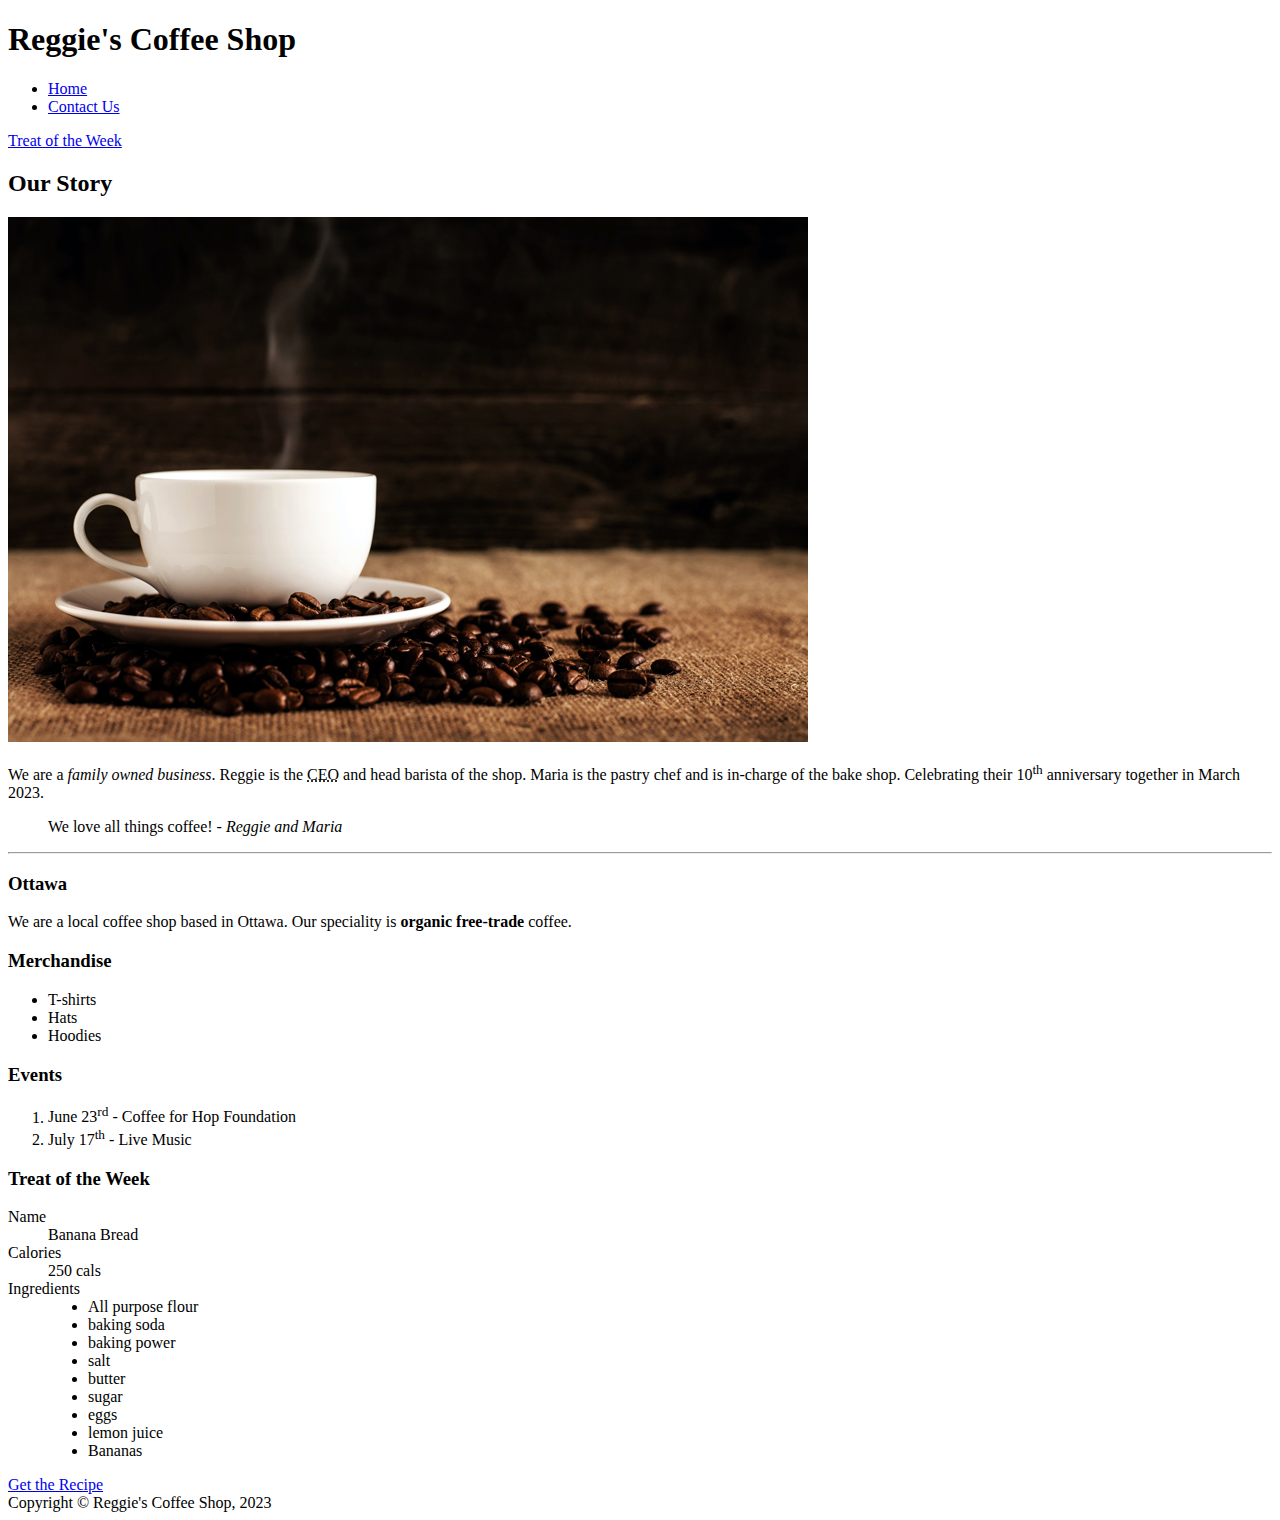
==== week4/index.html @ c1915447 "Adds image and links" ====
<!DOCTYPE html>
<html lang="en">
<head>
    <meta charset="UTF-8">
    <meta http-equiv="X-UA-Compatible" content="IE=edge">
    <meta name="viewport" content="width=device-width, initial-scale=1.0">
    <title>Reggie's Coffee Shop - Home</title>
</head>
<body>
    <!-- This is an HTML comment -->

    <!-- 
        -Shift will indent/Shift + Tab will indent backwards OR ctrl/CMD + [] 
        -command/crtl + left-right arrow keys move to start or end  of line
        -command/ctrl + up-down arrow keys move to start or end of page
        -shift + left-right arrow keys select per character
        -shift +up-down arrow keys select per line
        -shift + command/ctrl +left-right arrow keys select to the end or start of line
        --shift + command/ctrl + up-down arrow keys select to the end or start of page
     -->

    <!-- h1 is the most important heading, we can use 6 levels of headings from h1 to h6 -->
    

    <!-- Site header -->
    <header>
        <h1>Reggie's Coffee Shop</h1>
        <nav>
            <ul>
                <li><a href="index.html">Home</a></li>
                <li><a href="contact.html">Contact Us</a></li>
            </ul>
        </nav>
    </header>
    <!-- Starting main content of the page -->
    <main>
        <!-- adding an on page link -->
        <a href="#treatoftheweek">Treat of the Week</a>


        <!-- article of the page. Can be used as stand-alone -->
        <article>
            <h2>Our Story</h2>

            <!-- Adding an image -->
            <!-- Alt text helps with SEO/ if image breaks can see text of image and with accessibility -->
            <img src="./images/coffee-shop.jpg" title="coffee cup on a pile of coffee beans" alt="coffee cup on a pile of coffee beans">

            <!-- inline tags display information within block elements-->
            <p>
                We are a <em>family owned business</em>. Reggie is the <abbr title="Chief Executive Officer">CEO</abbr> and head barista of the shop. Maria is the pastry chef and is in-charge of the bake shop. Celebrating their 10<sup>th</sup> anniversary together in March 2023. 
            </p>
            <blockquote>
                We love all things coffee! <cite>- Reggie and Maria</cite>
            </blockquote>
            <hr>
            <section>
                <h3>Ottawa</h3>
                <p>
                    We are a local coffee shop based in Ottawa. Our speciality is <b>organic free-trade</b> coffee. 
                </p>
            </section>
        </article>
        <aside>
            <h3>Merchandise</h3>
            <!-- Adding an unordered list -->
            <ul>
                <li>T-shirts</li>
                <li>Hats</li>
                <li>Hoodies</li>
            </ul>
        </aside>
        <!-- adding section for ordered list -->
        <section>
            <h3>Events</h3>
            <ol>
                <li>June 23<sup>rd</sup> - Coffee for Hop Foundation </li>
                <li>July 17<sup>th</sup> - Live Music</li>
            </ol>
        </section>
        <!-- Adding section for description list -->
        <section id="treatoftheweek">
            <h3>Treat of the Week</h3>
            <dl>
                <dt>Name</dt>
                <dd>Banana Bread</dd>
                <dt>Calories</dt>
                <dd>250 cals</dd>
                <dt>Ingredients</dt>
                <dd>
                    <ul>
                        <li>All purpose flour</li>
                        <li>baking soda</li>
                        <li>baking power</li>
                        <li>salt</li>
                        <li>butter</li>
                        <li>sugar</li>
                        <li>eggs</li>
                        <li>lemon juice</li>
                        <li>Bananas</li>
                    </ul>
                </dd>
            </dl>

            <!-- Adding an external link -->
            <a href="https://www.food.com/recipe/best-banana-bread-2886" target="_blank">Get the Recipe</a>
        </section>
    </main>
    <!-- Site footer -->
    <footer>
        <!-- special symbols for HTML can be found by googling HTML entities -->
        Copyright &copy; Reggie's Coffee Shop, 2023
    </footer>
</body>
</html>
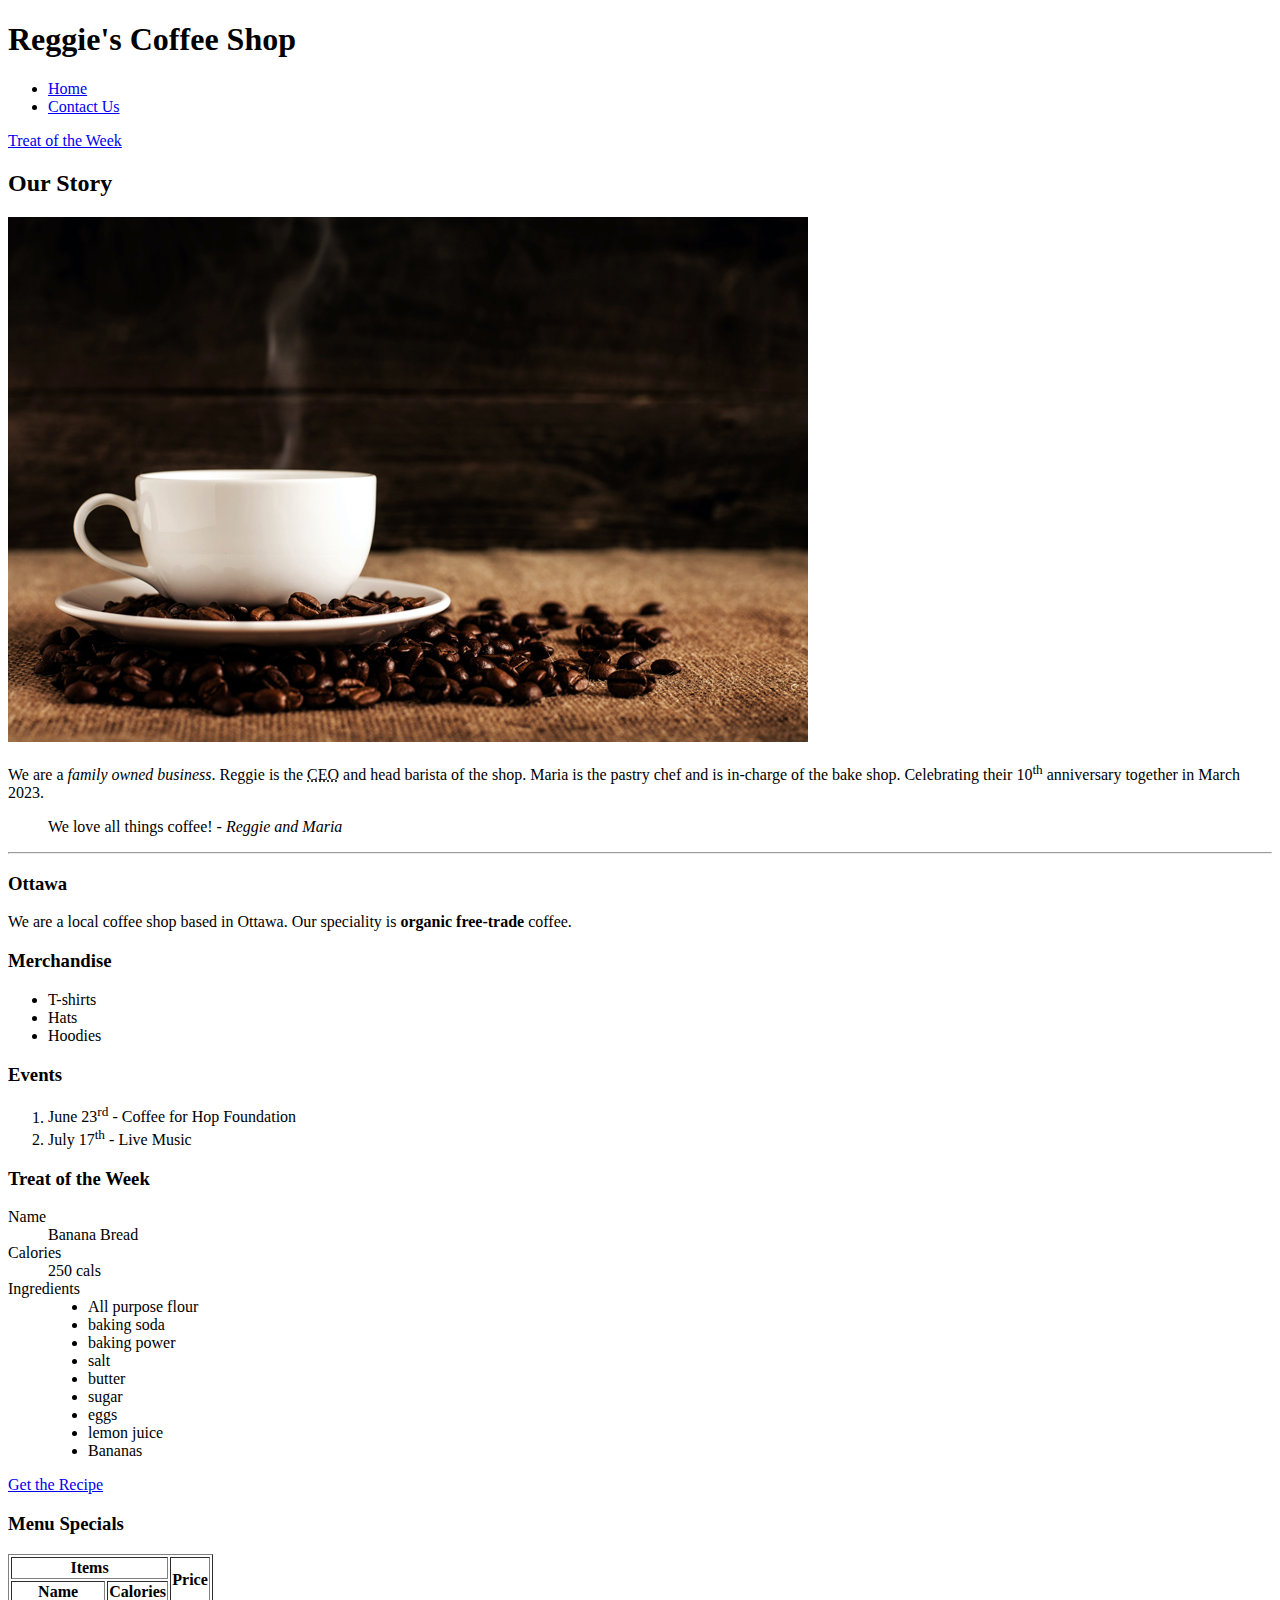
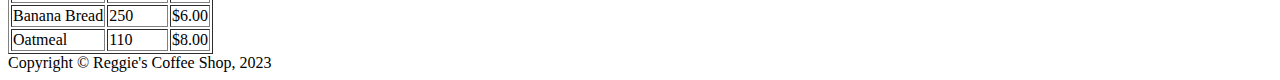
==== commit 094e4ac9: "Adds tables to home and contact page" ====
--- a/week4/index.html
+++ b/week4/index.html
@@ -105,6 +105,36 @@
             <!-- Adding an external link -->
             <a href="https://www.food.com/recipe/best-banana-bread-2886" target="_blank">Get the Recipe</a>
         </section>
+
+        <!-- Adding section for Menu Table -->
+        <section>
+            <h3>Menu Specials</h3>
+            <table border>
+                <thead>
+                    <tr>
+                        <th colspan="2">Items</th>
+                        <th rowspan="2">Price</th>
+                    </tr>
+
+                    <tr>
+                        <th>Name</th>
+                        <th>Calories</th>
+                    </tr>
+                </thead>
+                <tbody>
+                    <tr>
+                        <td>Banana Bread</td>
+                        <td>250</td>
+                        <td>&dollar;6.00</td>
+                    </tr>
+                    <tr>
+                        <td>Oatmeal</td>
+                        <td>110</td>
+                        <td>&dollar;8.00</td>
+                    </tr>
+                </tbody>
+            </table>
+        </section>
     </main>
     <!-- Site footer -->
     <footer>
